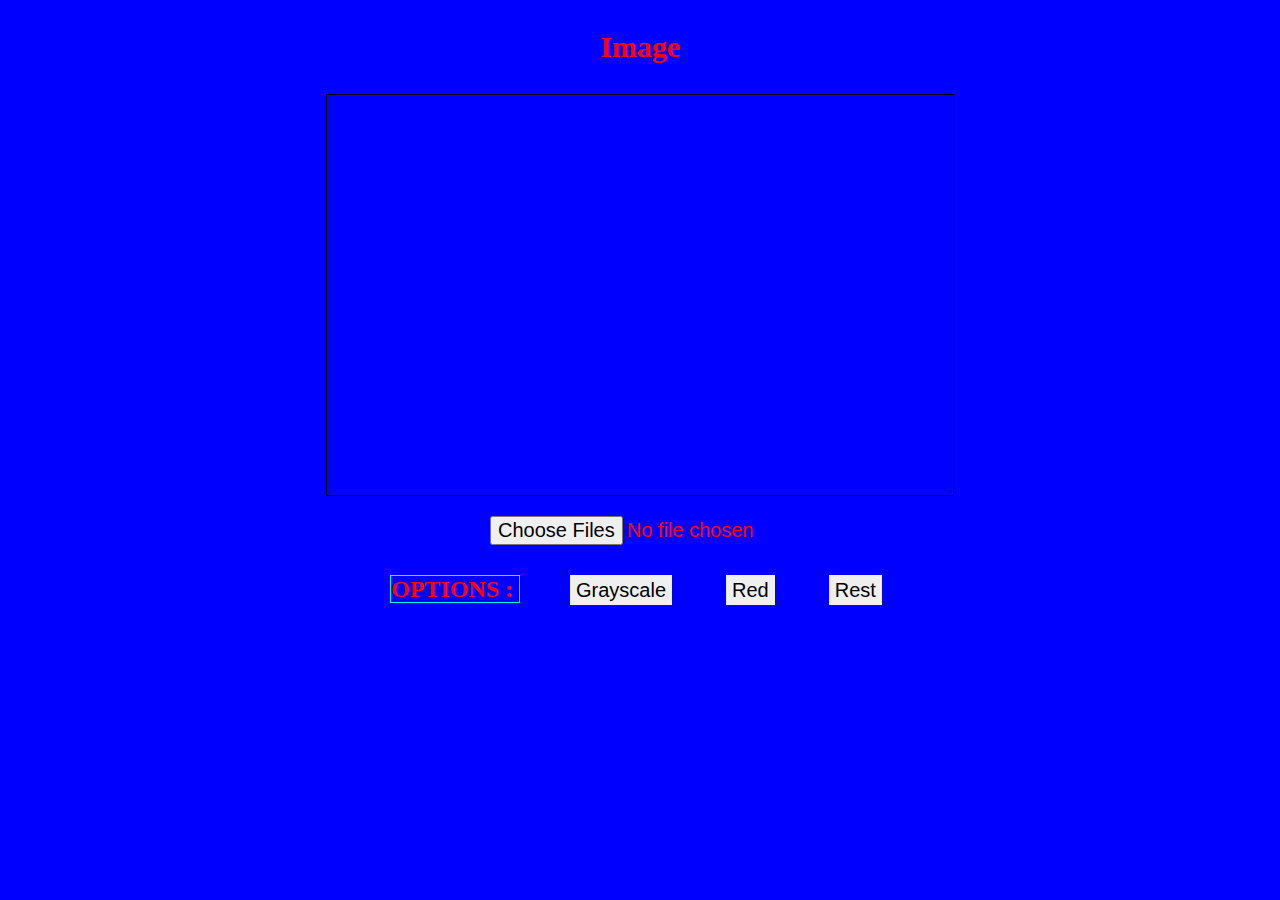
==== ImageFilter/index.html @ 36ed76e2 "add imageFilterTaska" ====
<!DOCTYPE html>
<html>
<head>
  <script  src="js/index.js"></script>
  <meta charset="UTF-8">
  <title>ImageFilter</title>
  <link rel="stylesheet" href="css/style.css">
  <script src = "http://www.dukelearntoprogram.com/course1/common/js/image/SimpleImage.js">
  </script>
</head>
<body>

<h3 style="font-size: 30px; text-align: center;">Image</h3>    
<canvas id="can">
</canvas> 

<div id="options">
	
  <input type="file" accept="image/*" multiple="true" onchange="showImage()" id = "fu">
  <h2 style="display: inline; border: 1px solid cyan;">OPTIONS : </h2>
  <button id="grayscale" onclick="changeToGray()">Grayscale</button>
  <button id="red" onclick="changeToRed()">Red</button>
  <button id="rest" onclick="restImage()">Rest</button>

</div>
</body>
</html>
---- ImageFilter/css/style.css ----
canvas{
  width: 49.5%; 
  height: 400px; 
  border: 1px solid black;
  display : block;
  margin-left : auto;
  margin-right : auto;
  margin-top : 15px;
}


body{
  background-color:blue;
  color : red;
}

button {
    border: none;
    height : 30px;
    text-align: center;
    text-decoration: none;
    display: inline-block;
    font-size: 20px;
    margin-top: 30px;
    margin-left: 50px;
    cursor: pointer;
}

#fu{
  font-size: 20px;
  display: block;
  margin-top: 20px;
  margin-left: 100px;
}

#options{
  width: 500px;
  display : block;
  margin-left : auto;
  margin-right: auto;
}
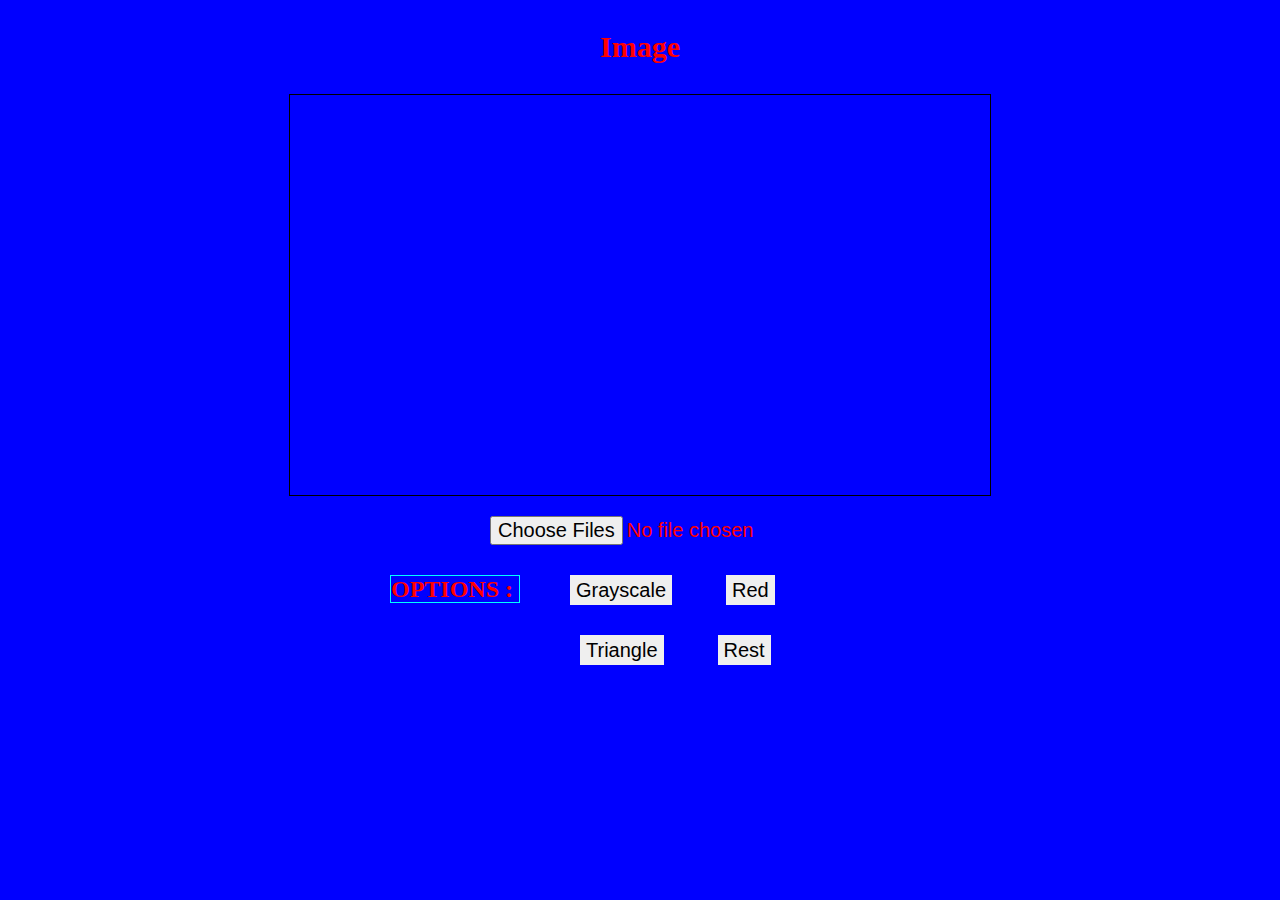
==== commit de120818: "add new filters" ====
--- a/ImageFilter/index.html
+++ b/ImageFilter/index.html
@@ -19,7 +19,9 @@
   <input type="file" accept="image/*" multiple="true" onchange="showImage()" id = "fu">
   <h2 style="display: inline; border: 1px solid cyan;">OPTIONS : </h2>
   <button id="grayscale" onclick="changeToGray()">Grayscale</button>
-  <button id="red" onclick="changeToRed()">Red</button>
+  <button id="red" onclick="changeToRed()">Red</button><br>
+  <h2 style="display: inline; margin-left: 140px;"></h2>
+  <button id="trian" onclick="TriangleShape()">Triangle</button>
   <button id="rest" onclick="restImage()">Rest</button>
 
 </div>
--- a/ImageFilter/css/style.css
+++ b/ImageFilter/css/style.css
@@ -1,5 +1,5 @@
 canvas{
-  width: 49.5%; 
+  width: 700px; 
   height: 400px; 
   border: 1px solid black;
   display : block;
@@ -19,7 +19,6 @@
     height : 30px;
     text-align: center;
     text-decoration: none;
-    display: inline-block;
     font-size: 20px;
     margin-top: 30px;
     margin-left: 50px;
